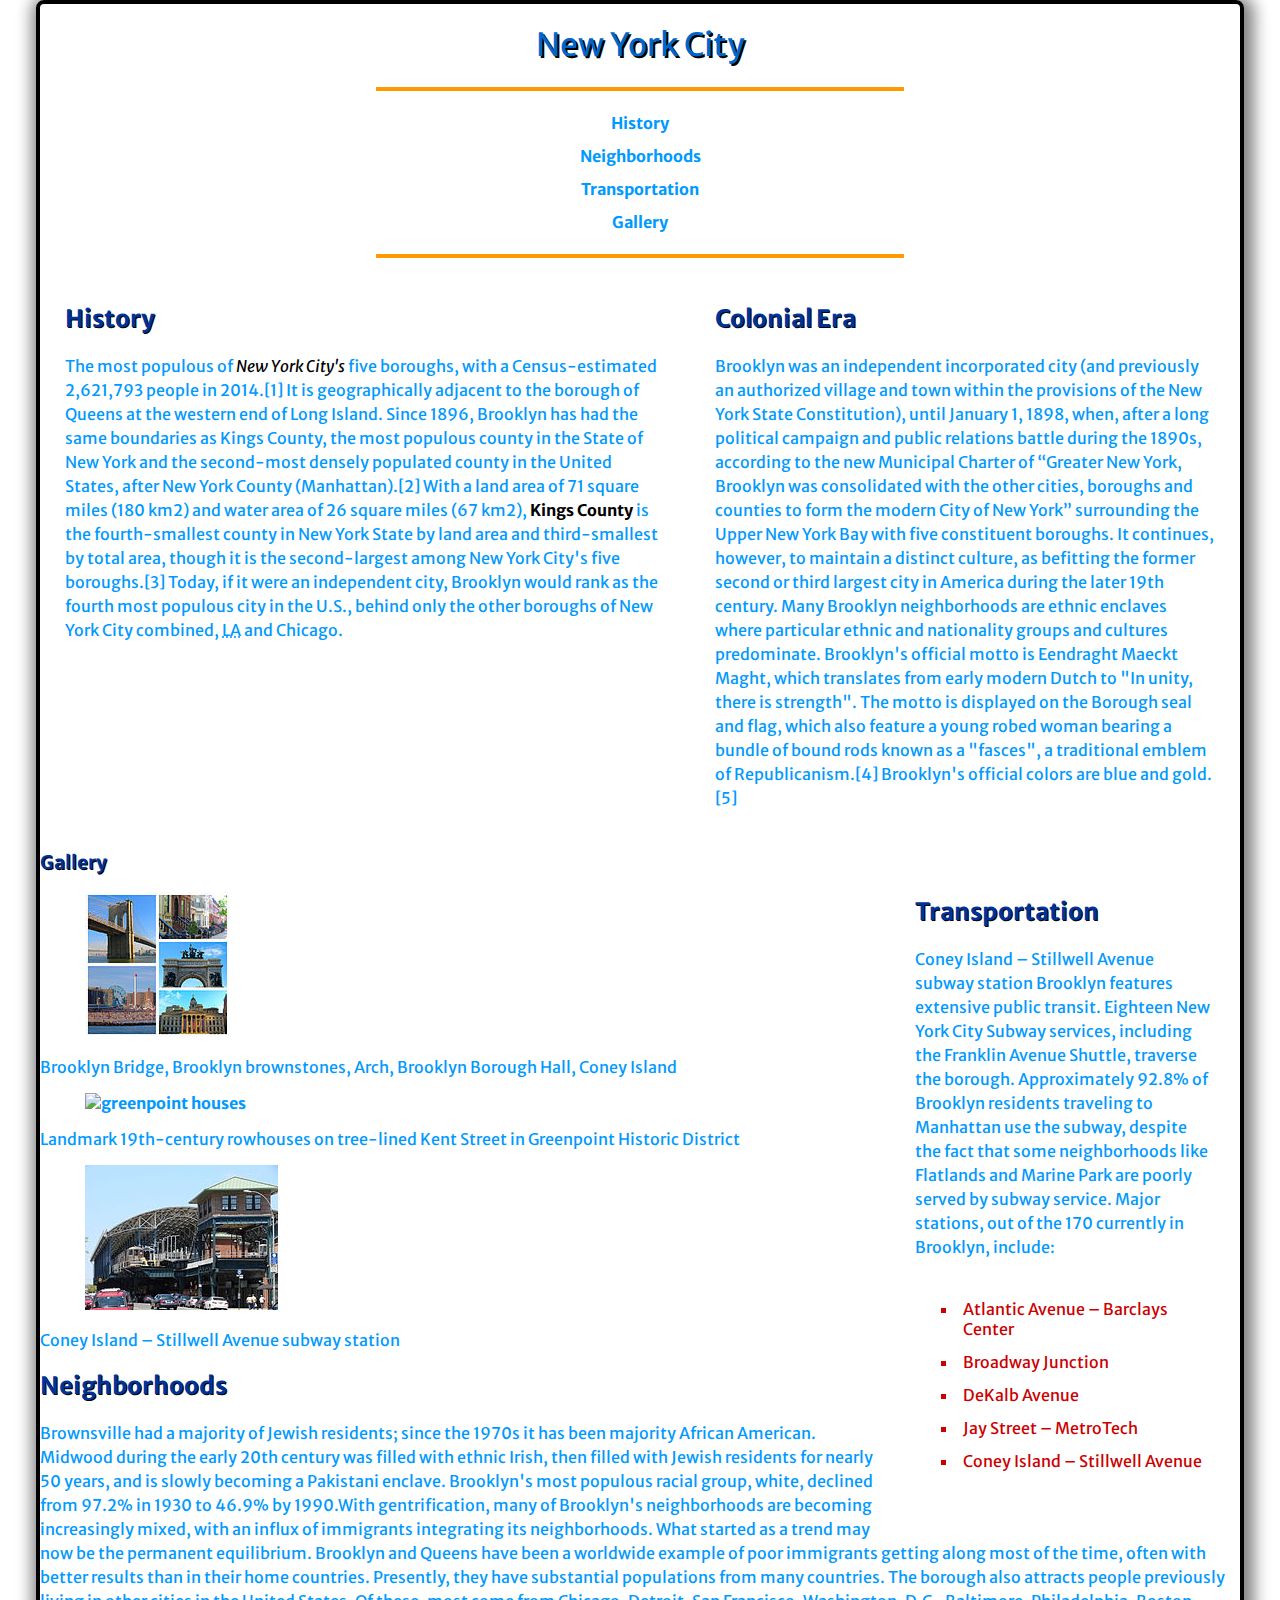
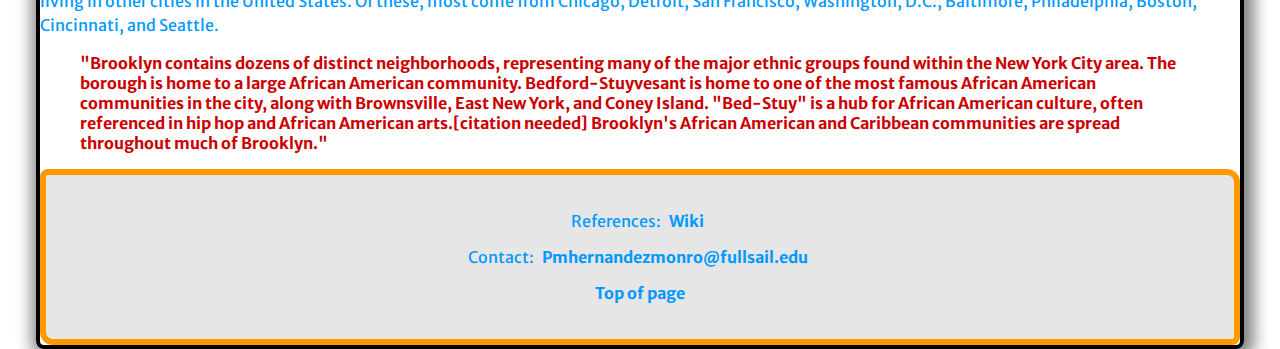
==== gh-pages/HernandezMonroy-Priscilla-Project3/index.html @ c3be28be "sync" ====
<!DOCTYPE html> 
<html lang="en"> 
	<head> 
		<meta charset="utf-8" />

		<title>Brooklyn</title>
		
		<!-- Link to stylesheet -->
		<link href="css/main.css" rel="stylesheet"/>
		
		
		<!-- Link for google font-->
		<link href='https://fonts.googleapis.com/css?family=Merriweather+Sans' rel='stylesheet' type='text/css'>
		
	</head>
	
	
	<body>
	
	
	<!-- Navigation,unordered list -->
	<header>
		<h1><a id="top">New York City</a></h1>
		<nav>
			<ul>
				<li> <a href="#History">History</a></li>
				<li> <a href="#Neighborhoods">Neighborhoods</a></li>
				<li> <a href="#Transportation">Transportation</a></li>
				<li> <a href="#Gallery">Gallery</a></li>
			</ul>
		</nav>
	</header>
	
	<!-- Navigation,unordered list -->
	
	
	<!-- article,strong,em and abbr -->
	
	<section>
		<div class="column1of3">
		<h2 id="History">History</h2>
		<p class="small">The most populous of <em>New York City's</em> five boroughs, with a Census-estimated 2,621,793 people in 2014.[1] It is geographically adjacent to the borough of Queens at the western end of Long Island. Since 1896, Brooklyn has had the same boundaries as Kings County, the most populous county in the State of New York and the second-most densely populated county in the United States, after New York County (Manhattan).[2] With a land area of 71 square miles (180 km2) and water area of 26 square miles (67 km2), <strong>Kings County</strong> is the fourth-smallest county in New York State by land area and third-smallest by total area, though it is the second-largest among New York City's five boroughs.[3] Today, if it were an independent city, Brooklyn would rank as the fourth most populous city in the U.S., behind only the other boroughs of New York City combined, <abbr title="Los Angeles">LA</abbr> and Chicago.</p>
		</div>
	</section>
	
	
	<article>
		<div class="column2of3">
		<h2>Colonial Era</h2>
		<p class="small">Brooklyn was an independent incorporated city (and previously an authorized village and town within the provisions of the New York State Constitution), until January 1, 1898, when, after a long political campaign and public relations battle during the 1890s, according to the new Municipal Charter of <q>Greater New York, Brooklyn was consolidated with the other cities, boroughs and counties to form the modern City of New York</q> surrounding the Upper New York Bay with five constituent boroughs. It continues, however, to maintain a distinct culture, as befitting the former second or third largest city in America during the later 19th century. Many Brooklyn neighborhoods are ethnic enclaves where particular ethnic and nationality groups and cultures predominate. Brooklyn's official motto is Eendraght Maeckt Maght, which translates from early modern Dutch to "In unity, there is strength". The motto is displayed on the Borough seal and flag, which also feature a young robed woman bearing a bundle of bound rods known as a "fasces", a traditional emblem of Republicanism.[4] Brooklyn's official colors are blue and gold.[5]</p>
		</div>
		
	</article>
			
		
	<!-- article,strong,em and abbr -->
	
	
	<!-- article,ordered list-->
	
	<aside>
		<div class="column3of3">
		<h2 id="Transportation">Transportation</h2>
		<p class="small">Coney Island – Stillwell Avenue subway station
Brooklyn features extensive public transit. Eighteen New York City Subway services, including the Franklin Avenue Shuttle, traverse the borough. Approximately 92.8% of Brooklyn residents traveling to Manhattan use the subway, despite the fact that some neighborhoods like Flatlands and Marine Park are poorly served by subway service. Major stations, out of the 170 currently in Brooklyn, include:</p>
		<ol class="b">
			<li>Atlantic Avenue – Barclays Center</li>
			<li>Broadway Junction</li>
			<li>DeKalb Avenue</li>
			<li>Jay Street – MetroTech</li>
			<li>Coney Island – Stillwell Avenue</li>
		</ol>
		</div>
	</aside>
	
	<!-- article,ordered list-->
	
	
	
	

	
	
	<!-- figure and figure captions-->
	<section>
		
		<div id="gallery">
		<h3 id="Gallery">Gallery</h3> 	
	
		<figure>
			<a href="images/900px-Brooklyn_NY_Photo_Collage.jpg">
			<img src="images/145px-Brooklyn_NY_Photo_Collage.jpg" alt="brooklyn"></a>
		</figure>
		
		<p>Brooklyn Bridge, Brooklyn brownstones, Arch, Brooklyn Borough Hall, Coney Island</p>
		
		<figure>
			<a href="images/640px-Greenpoint_Houses.jpg">
			<img src="images/193px-Greenpoint_Houses.jpg" alt="greenpoint houses"></a>
		</figure>
		
		<p>Landmark 19th-century rowhouses on tree-lined Kent Street in Greenpoint Historic District</p>
		
		
		<figure>
			<a href="images/640px-Coney_Island-Stillwell_Avenue_Terminus.jpg">
			<img src="images/193px-Coney_Island-Stillwell_Avenue_Terminus.jpg" alt="coney island"></a>
		</figure>
		
		<p>Coney Island – Stillwell Avenue subway station</p>
		</div>
	
	</section>
	
	<!-- figure and figure captions-->
	
	

	<aside>
		<h2 id="Neighborhoods">Neighborhoods</h2> 
		<p class="small">Brownsville had a majority of Jewish residents; since the 1970s it has been majority African American. Midwood during the early 20th century was filled with ethnic Irish, then filled with Jewish residents for nearly 50 years, and is slowly becoming a Pakistani enclave. Brooklyn's most populous racial group, white, declined from 97.2% in 1930 to 46.9% by 1990.With gentrification, many of Brooklyn's neighborhoods are becoming increasingly mixed, with an influx of immigrants integrating its neighborhoods. What started as a trend may now be the permanent equilibrium. Brooklyn and Queens have been a worldwide example of poor immigrants getting along most of the time, often with better results than in their home countries. Presently, they have substantial populations from many countries. The borough also attracts people previously living in other cities in the United States. Of these, most come from Chicago, Detroit, San Francisco, Washington, D.C., Baltimore, Philadelphia, Boston, Cincinnati, and Seattle.</p>
	
		<blockquote><b>"Brooklyn contains dozens of distinct neighborhoods, representing many of the major ethnic groups found within the New York City area. The borough is home to a large African American community. Bedford-Stuyvesant is home to one of the most famous African American communities in the city, along with Brownsville, East New York, and Coney Island. "Bed-Stuy" is a hub for African American culture, often referenced in hip hop and African American arts.[citation needed] Brooklyn's African American and Caribbean communities are spread throughout much of Brooklyn."</b></blockquote>
		
	</aside>

	
	
	<!--footer-->
		
	<footer>
		<div id="footer"> 
	
			<p>References: <a href="https://en.wikipedia.org/wiki/Brooklyn"> Wiki</a></p>
			<p>Contact: <a href="mailto:Pmhernandezmonro@fullsail.edu">
  Pmhernandezmonro@fullsail.edu</a></p>
	
			<p><a href="#top">Top of page</a></p> 
		
		</div>
	
	</footer>
		
	<!--footer-->
	
	</body>
	
  <!--end of html-->
---- gh-pages/HernandezMonroy-Priscilla-Project3/css/main.css ----
/*--css--*/

/*body style--*/

body {
	font-family: 'Merriweather Sans', sans-serif;
	border: 4px solid #000000;
	border-radius: 8px;
	box-shadow: 3px 3px 16px 7px #808080;
	background-color:#ffffff;
	width:100%;
	max-width:1200px;
	height:100%;
	margin:0 auto;
	padding:0;
	font-size:1em;
}

/*--body style--*/ 


/*--font color--*/

h1 {
	color: rgb(0, 51, 153);
	text-align: center;
	text-shadow: 2px 2px #000000;
}

h2,h3 {
	color: rgb(0, 51, 153);
	text-shadow: 1px 1px #000000;
}


p.small {
    line-height: 150%;
}


p 	{
	color:	#0099ff;
}

strong	{
	color:	#000000;
}

em {
	color:	#000000; 
}

ul	{
	color:	rgb(0, 51, 153);

}

ol	{
	color:  #cc0000; 
	display: block; 

}

b	{
	color:  #cc0000;
}

/*--font color--*/


/*--list styles--*/

ul {
	list-style-type: none;
	text-align: center;
	width: 500px;
	border-top: 4px solid #ff9900;
	border-bottom: 4px solid #ff9900;
	padding: 14px;
	margin: 0 auto; 
}

ol {
	text-align: left;
	display: inline-block;
}


ol.b {
    list-style-type: square;
}

li {
	padding: 5px;
	margin: 3px;
}



/*--List styles--*/


/*--link style--*/

a  {
	color: #0066cc;
	font-weight: normal;
	text-decoration: none;
	padding: 3px;
	margin: 2px;
}

a:link {
	color: #0099ff;
	font-weight: bold;
	text-decoration: none;
	cursor: auto;
	padding: 3px;
	margin: 2px;
}

a:visited {
	color: #808080;
	font-weight: bold;
	text-decoration: underline;
	cursor: auto;
	padding: 3px;
	margin: 2px;
}

a:hover {
	color:  #ff9933;
	opacity: 0.6;
	font-weight: bold;
	text-decoration: underline;
	cursor: auto;
	padding: 3px;
	margin: 2px;
}

a:active { 
	color: #99b3ff;
	font-weight: bold;
	text-decoration: none;
	cursor: auto;
	padding: 3px;
	margin: 2px;
}


/*--link styles--*/


/*--column styles--*/

.column1of3 { 
	width: 600px;
	float: left;
	padding: 15px; 
	margin: 10px;
	clear: right;
} 

.column2of3 { 
	width: 500px;
	float: left;
	padding: 15px; 
	margin: 10px;
	clear: none;
}

.column3of3 {
	width: 300px;
	float: right;
	padding: 15px; 
	margin: 10px;
	clear: both;
}


/*--column styles--*/



/*footer style--*/

#footer {
	border: 6px solid  #ff9900;
	background-color: #e6e6e6;
	border-radius: 8px 13px;
	padding: 20px;	
	text-align: center;
}

/*footer style--*/
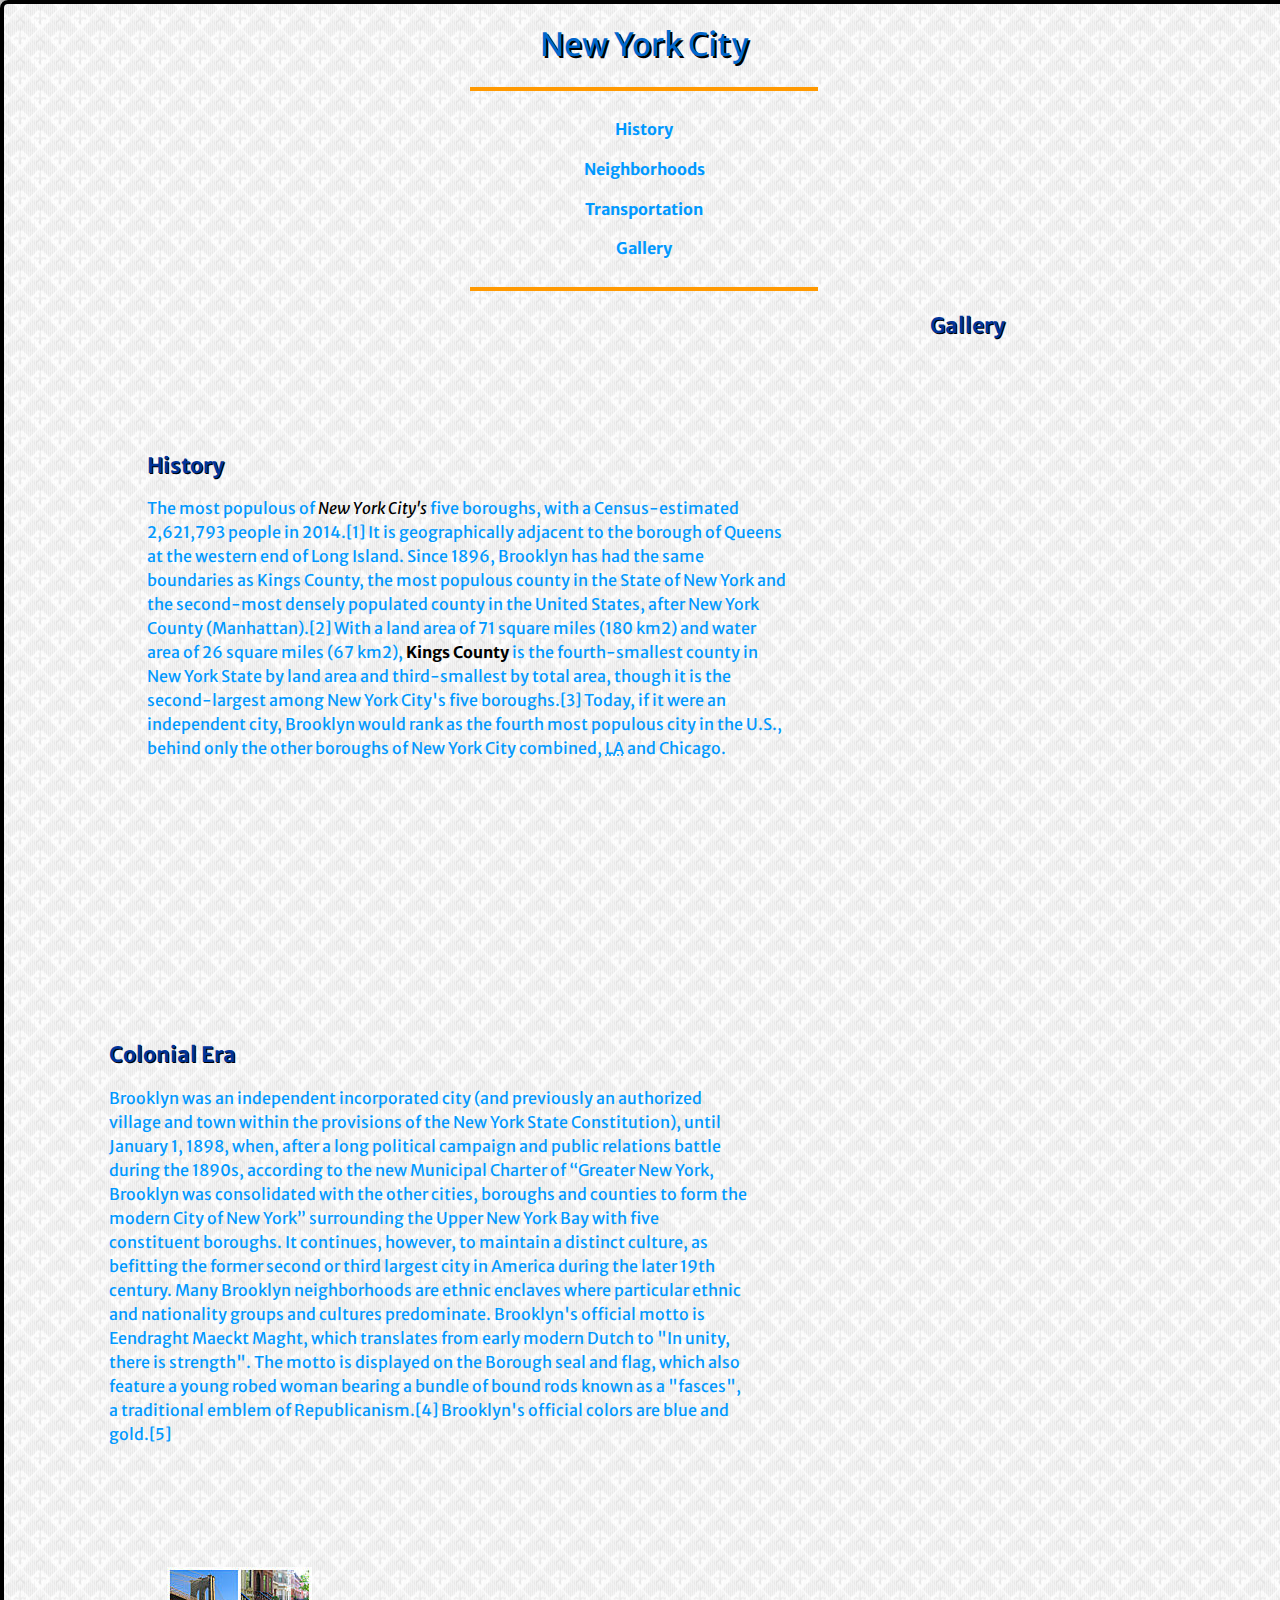
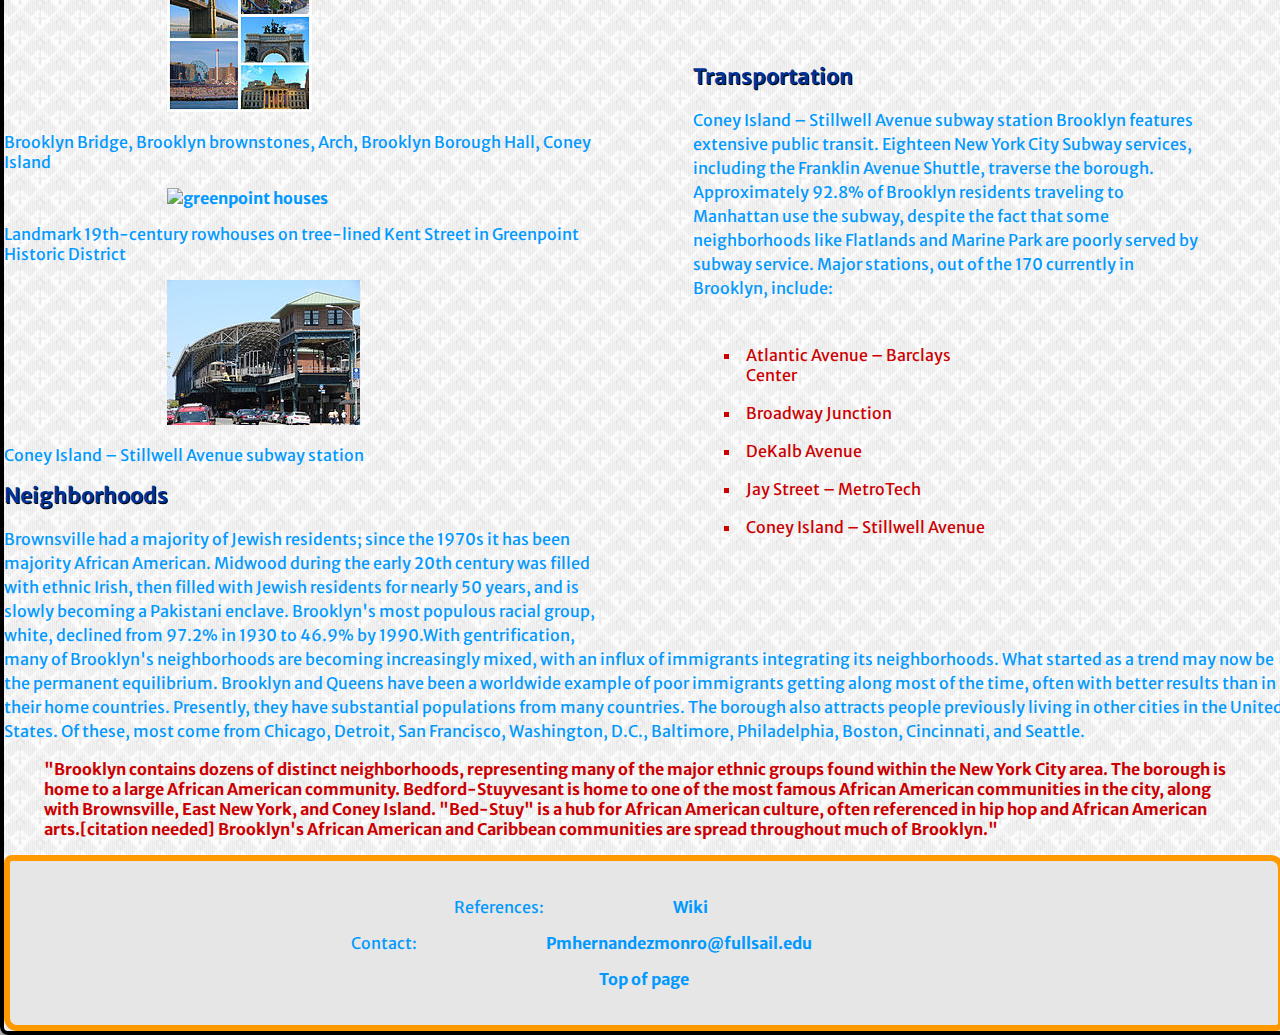
==== commit a5fca145: "Added background" ====
--- a/gh-pages/HernandezMonroy-Priscilla-Project3/index.html
+++ b/gh-pages/HernandezMonroy-Priscilla-Project3/index.html
@@ -82,7 +82,7 @@
 	
 	
 	<!-- figure and figure captions-->
-	<section>
+	<article>
 		
 		<div id="gallery">
 		<h3 id="Gallery">Gallery</h3> 	
@@ -110,7 +110,7 @@
 		<p>Coney Island – Stillwell Avenue subway station</p>
 		</div>
 	
-	</section>
+	</article>
 	
 	<!-- figure and figure captions-->
 	
--- a/gh-pages/HernandezMonroy-Priscilla-Project3/css/main.css
+++ b/gh-pages/HernandezMonroy-Priscilla-Project3/css/main.css
@@ -9,11 +9,17 @@
 	box-shadow: 3px 3px 16px 7px #808080;
 	background-color:#ffffff;
 	width:100%;
-	max-width:1200px;
 	height:100%;
+	max-width:1200%;
 	margin:0 auto;
 	padding:0;
-	font-size:1em;
+	font-size:1.000em;
+}
+
+body {
+	background-image: url("../images/foxtail.png"); 
+	background-repeat: repeat-x,y;
+	background-position: 100%;
 }
 
 /*--body style--*/ 
@@ -23,12 +29,14 @@
 
 h1 {
 	color: rgb(0, 51, 153);
+	font size: 1.5em;
 	text-align: center;
 	text-shadow: 2px 2px #000000;
 }
 
 h2,h3 {
 	color: rgb(0, 51, 153);
+	font-size: 1.33em;
 	text-shadow: 1px 1px #000000;
 }
 
@@ -73,7 +81,7 @@
 ul {
 	list-style-type: none;
 	text-align: center;
-	width: 500px;
+	width: 25%;
 	border-top: 4px solid #ff9900;
 	border-bottom: 4px solid #ff9900;
 	padding: 14px;
@@ -92,7 +100,7 @@
 
 li {
 	padding: 5px;
-	margin: 3px;
+	margin: 3%;
 }
 
 
@@ -107,7 +115,7 @@
 	font-weight: normal;
 	text-decoration: none;
 	padding: 3px;
-	margin: 2px;
+	margin: 15%;
 }
 
 a:link {
@@ -116,7 +124,7 @@
 	text-decoration: none;
 	cursor: auto;
 	padding: 3px;
-	margin: 2px;
+	margin: 10%;
 }
 
 a:visited {
@@ -125,7 +133,7 @@
 	text-decoration: underline;
 	cursor: auto;
 	padding: 3px;
-	margin: 2px;
+	margin: 10%;
 }
 
 a:hover {
@@ -135,7 +143,7 @@
 	text-decoration: underline;
 	cursor: auto;
 	padding: 3px;
-	margin: 2px;
+	margin: 10%;
 }
 
 a:active { 
@@ -144,7 +152,7 @@
 	text-decoration: none;
 	cursor: auto;
 	padding: 3px;
-	margin: 2px;
+	margin: 10%;
 }
 
 
@@ -154,27 +162,30 @@
 /*--column styles--*/
 
 .column1of3 { 
-	width: 600px;
+	width: 50%;
 	float: left;
 	padding: 15px; 
-	margin: 10px;
-	clear: right;
+	margin: 10%;
+	clear: both;
+	overflow: hidden;
 } 
 
 .column2of3 { 
-	width: 500px;
+	width: 50%;
 	float: left;
 	padding: 15px; 
-	margin: 10px;
-	clear: none;
+	margin: 7%;
+	clear: right;
+	overflow: hidden;
 }
 
 .column3of3 {
-	width: 300px;
+	width: 40%;
 	float: right;
 	padding: 15px; 
-	margin: 10px;
+	margin: 5%;
 	clear: both;
+	overflow: hidden;
 }
 
 
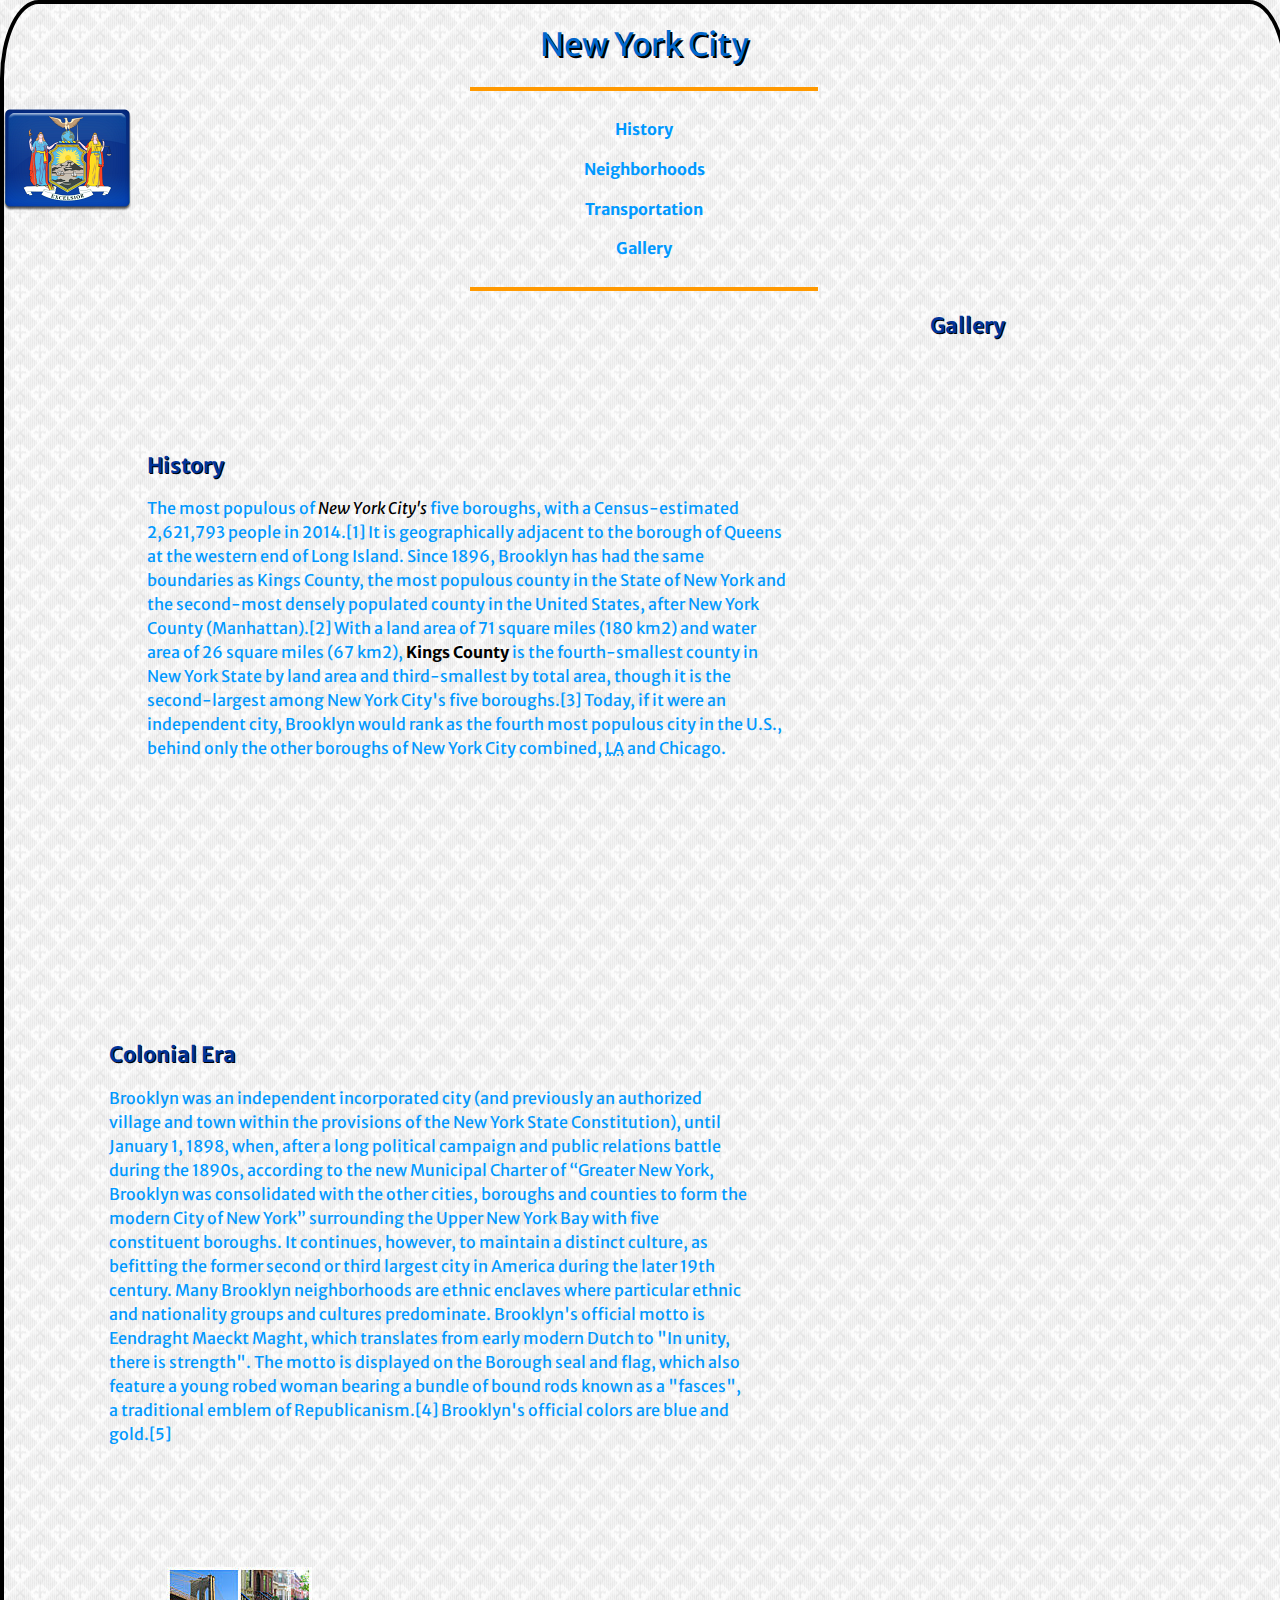
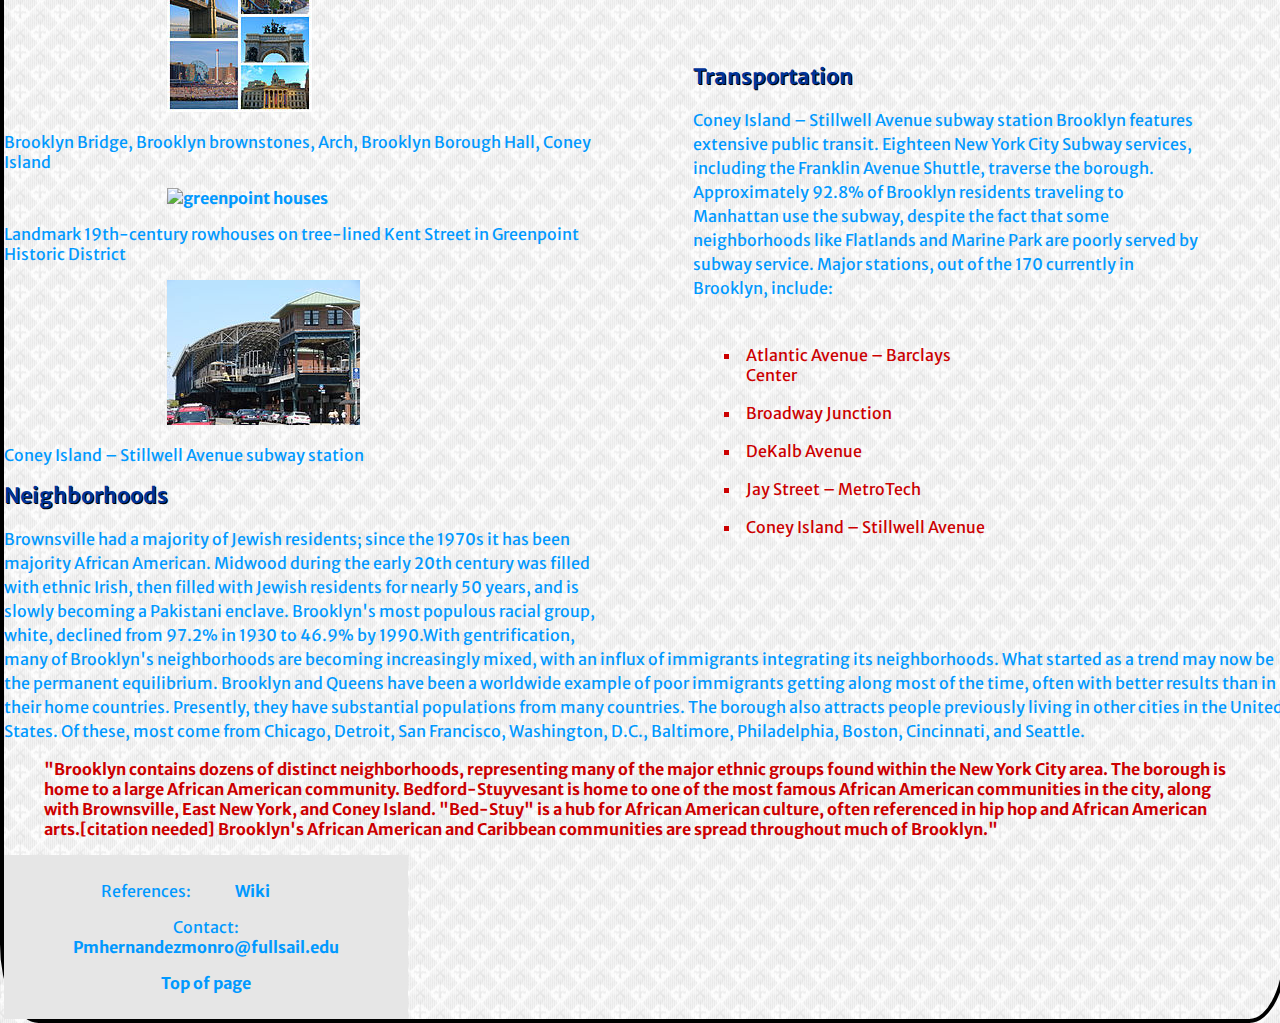
==== commit f4e504b1: "Icon" ====
--- a/gh-pages/HernandezMonroy-Priscilla-Project3/index.html
+++ b/gh-pages/HernandezMonroy-Priscilla-Project3/index.html
@@ -20,6 +20,7 @@
 	
 	<!-- Navigation,unordered list -->
 	<header>
+		<div class="header">
 		<h1><a id="top">New York City</a></h1>
 		<nav>
 			<ul>
@@ -29,6 +30,7 @@
 				<li> <a href="#Gallery">Gallery</a></li>
 			</ul>
 		</nav>
+		</div>
 	</header>
 	
 	<!-- Navigation,unordered list -->
--- a/gh-pages/HernandezMonroy-Priscilla-Project3/css/main.css
+++ b/gh-pages/HernandezMonroy-Priscilla-Project3/css/main.css
@@ -5,12 +5,11 @@
 body {
 	font-family: 'Merriweather Sans', sans-serif;
 	border: 4px solid #000000;
-	border-radius: 8px;
-	box-shadow: 3px 3px 16px 7px #808080;
+	border-radius: 3%;
+	box-shadow: 20% #808080;
 	background-color:#ffffff;
 	width:100%;
 	height:100%;
-	max-width:1200%;
 	margin:0 auto;
 	padding:0;
 	font-size:1.000em;
@@ -18,8 +17,14 @@
 
 body {
 	background-image: url("../images/foxtail.png"); 
-	background-repeat: repeat-x,y;
-	background-position: 100%;
+	background-repeat: repeat;
+	background-position: 50%;
+}
+
+.header {
+	background-image: url("../images/1449814170_New-York-Flag.png");
+	background-repeat: no-repeat;
+	background-position: left center;
 }
 
 /*--body style--*/ 
@@ -29,7 +34,7 @@
 
 h1 {
 	color: rgb(0, 51, 153);
-	font size: 1.5em;
+	font size: 1.33em;
 	text-align: center;
 	text-shadow: 2px 2px #000000;
 }
@@ -138,7 +143,7 @@
 
 a:hover {
 	color:  #ff9933;
-	opacity: 0.6;
+	opacity: 0.6 0.6;
 	font-weight: bold;
 	text-decoration: underline;
 	cursor: auto;
@@ -196,10 +201,9 @@
 /*footer style--*/
 
 #footer {
-	border: 6px solid  #ff9900;
 	background-color: #e6e6e6;
-	border-radius: 8px 13px;
-	padding: 20px;	
+	width: 30%;
+	padding: 10px;	
 	text-align: center;
 }
 
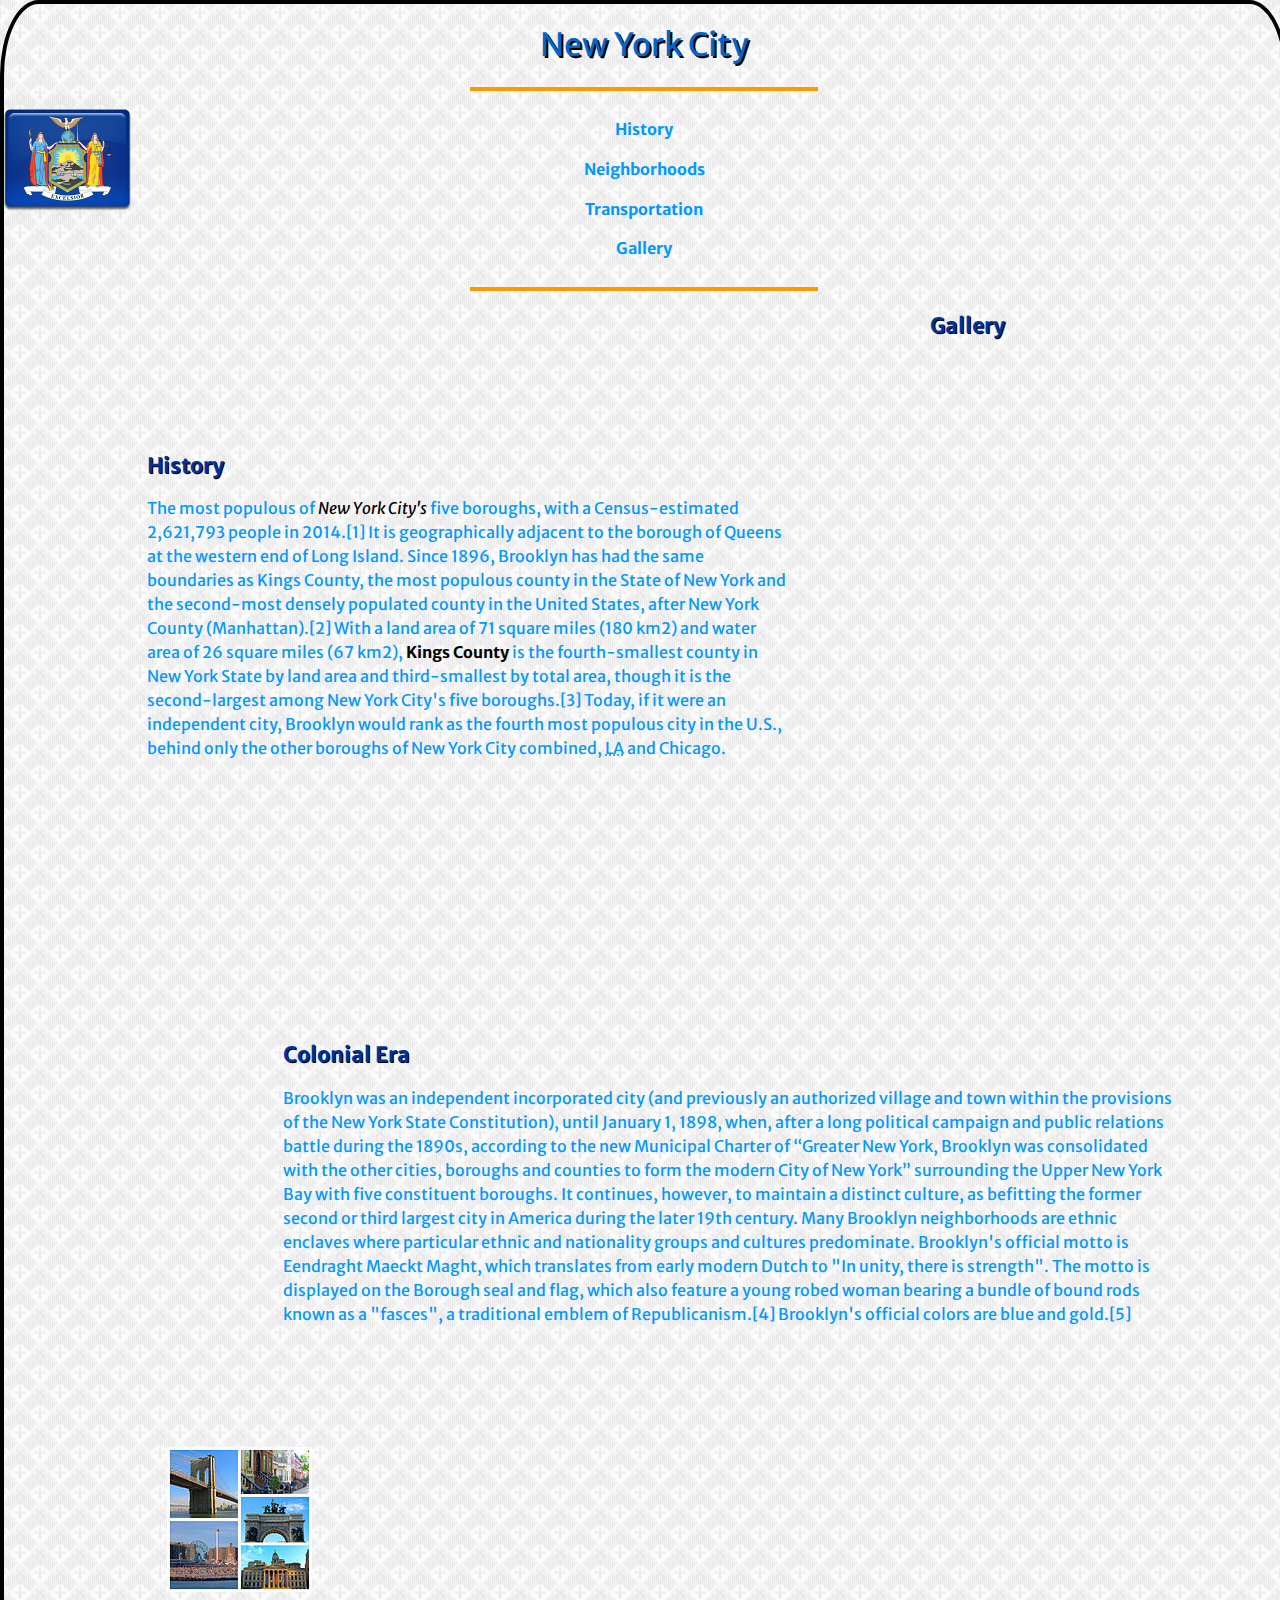
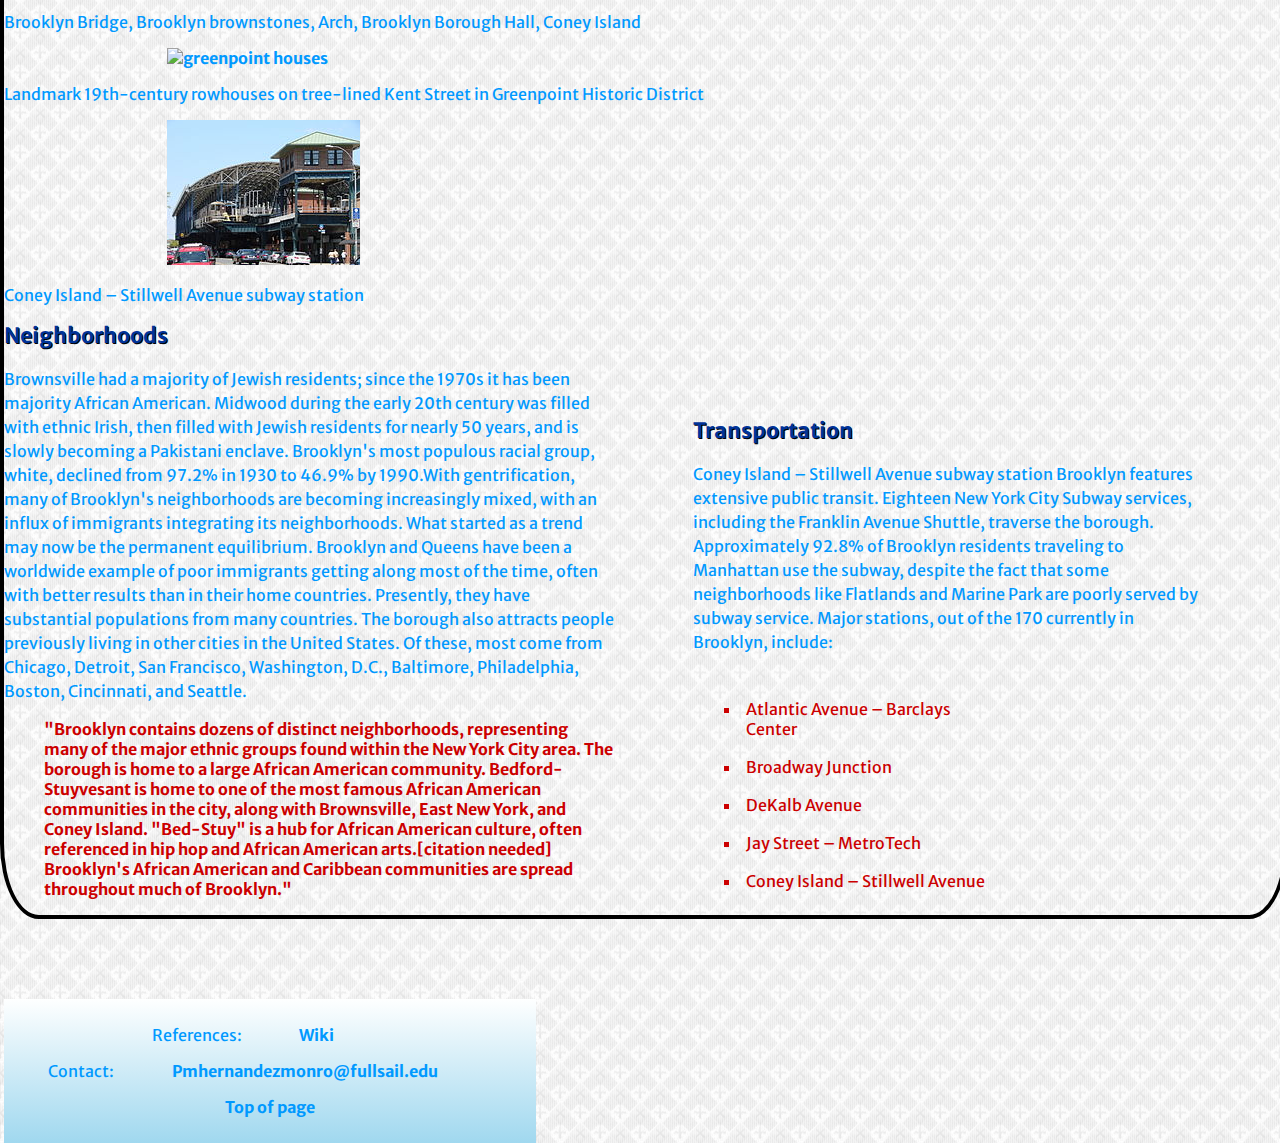
==== commit e30af9bf: "Final sync" ====
--- a/gh-pages/HernandezMonroy-Priscilla-Project3/index.html
+++ b/gh-pages/HernandezMonroy-Priscilla-Project3/index.html
@@ -58,31 +58,6 @@
 	<!-- article,strong,em and abbr -->
 	
 	
-	<!-- article,ordered list-->
-	
-	<aside>
-		<div class="column3of3">
-		<h2 id="Transportation">Transportation</h2>
-		<p class="small">Coney Island – Stillwell Avenue subway station
-Brooklyn features extensive public transit. Eighteen New York City Subway services, including the Franklin Avenue Shuttle, traverse the borough. Approximately 92.8% of Brooklyn residents traveling to Manhattan use the subway, despite the fact that some neighborhoods like Flatlands and Marine Park are poorly served by subway service. Major stations, out of the 170 currently in Brooklyn, include:</p>
-		<ol class="b">
-			<li>Atlantic Avenue – Barclays Center</li>
-			<li>Broadway Junction</li>
-			<li>DeKalb Avenue</li>
-			<li>Jay Street – MetroTech</li>
-			<li>Coney Island – Stillwell Avenue</li>
-		</ol>
-		</div>
-	</aside>
-	
-	<!-- article,ordered list-->
-	
-	
-	
-	
-
-	
-	
 	<!-- figure and figure captions-->
 	<article>
 		
@@ -117,6 +92,27 @@
 	<!-- figure and figure captions-->
 	
 	
+	<!-- article,ordered list-->
+	
+	<aside>
+		<div class="column3of3">
+		<h2 id="Transportation">Transportation</h2>
+		<p class="small">Coney Island – Stillwell Avenue subway station
+Brooklyn features extensive public transit. Eighteen New York City Subway services, including the Franklin Avenue Shuttle, traverse the borough. Approximately 92.8% of Brooklyn residents traveling to Manhattan use the subway, despite the fact that some neighborhoods like Flatlands and Marine Park are poorly served by subway service. Major stations, out of the 170 currently in Brooklyn, include:</p>
+		<ol class="b">
+			<li>Atlantic Avenue – Barclays Center</li>
+			<li>Broadway Junction</li>
+			<li>DeKalb Avenue</li>
+			<li>Jay Street – MetroTech</li>
+			<li>Coney Island – Stillwell Avenue</li>
+		</ol>
+		</div>
+	</aside>
+	
+	<!-- article,ordered list-->
+	
+
+	
 
 	<aside>
 		<h2 id="Neighborhoods">Neighborhoods</h2> 
--- a/gh-pages/HernandezMonroy-Priscilla-Project3/css/main.css
+++ b/gh-pages/HernandezMonroy-Priscilla-Project3/css/main.css
@@ -27,6 +27,14 @@
 	background-position: left center;
 }
 
+#footer {
+	/* Permalink - use to edit and share this gradient: http://colorzilla.com/gradient-editor/#feffff+0,ddf1f9+35,a0d8ef+100;Blue+3D+%2318 */
+	background: #feffff; /* Old browsers */
+	background: -moz-linear-gradient(top,  #feffff 0%, #ddf1f9 35%, #a0d8ef 100%); /* FF3.6-15 */
+	background: -webkit-linear-gradient(top,  #feffff 0%,#ddf1f9 35%,#a0d8ef 100%); /* Chrome10-25,Safari5.1-6 */
+	background: linear-gradient(to bottom,  #feffff 0%,#ddf1f9 35%,#a0d8ef 100%); /* W3C, IE10+, FF16+, Chrome26+, Opera12+, Safari7+ */ /* IE6-9 */
+}
+
 /*--body style--*/ 
 
 
@@ -176,8 +184,8 @@
 } 
 
 .column2of3 { 
-	width: 50%;
-	float: left;
+	width: 70%;
+	float: right;
 	padding: 15px; 
 	margin: 7%;
 	clear: right;
@@ -201,10 +209,12 @@
 /*footer style--*/
 
 #footer {
-	background-color: #e6e6e6;
-	width: 30%;
+	width: 40%;
+	height: 10%;
 	padding: 10px;	
 	text-align: center;
+	float: left;
+	clear: right;
 }
 
 /*footer style--*/